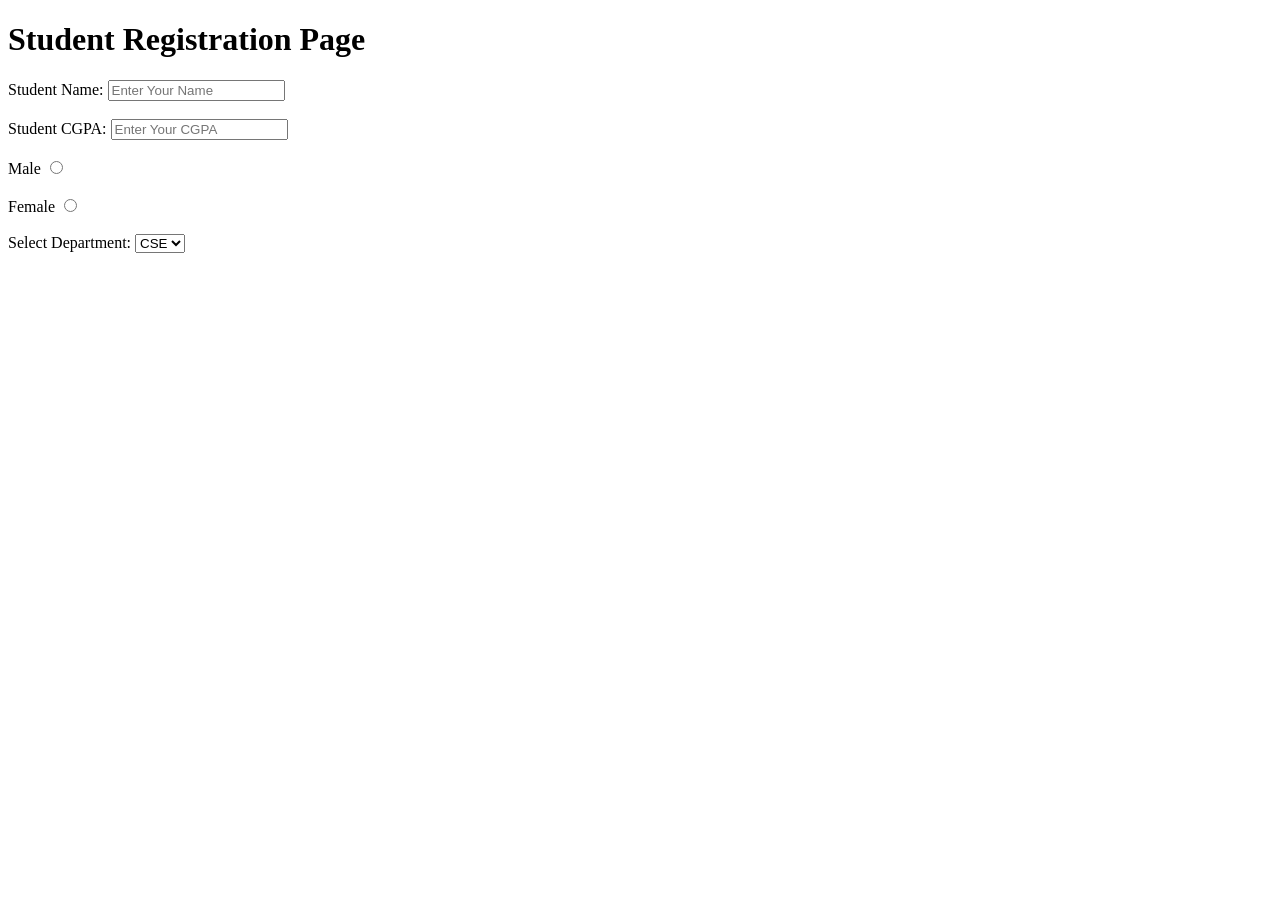
==== Registration.html @ d5936cc0 "Dept" ====
<!DOCTYPE html>
<html lang="eng">
    
<title>Student Registration Form</title>

<head>
    <h1> Student Registration Page </h3> 
</head>
<form>
    <label for ="StudentName">Student Name: </label>
    <input type="text" id = "StudentName" name = "StudentName" placeholder="Enter Your Name">
    <br><br>
    
    <label for ="StudentCGPA">Student CGPA: </label>
   <input type="number" id = "StudentCGPA" name = "StudentCGPA" step="any" placeholder="Enter Your CGPA">
   <br><br>
   <label for ="GenderMale"> Male </label>
   <input type = "radio" id ="GenderMale" name="Gender" value ="Male">
   <br><br>

   <label for ="GenderFemale"> Female </label>
   <input type = "radio" id ="GenderFemale" name="Gender" value ="Female">
   <br><br>
    </form>

    <label for = "Doctor"> Select Department: </label>
    <select>
    <option values ="CSE">CSE</option>
    <option values ="EEE">EEE</option>
    <option values ="IPE">IPE</option>
    </select>
    <br><br>


</html>
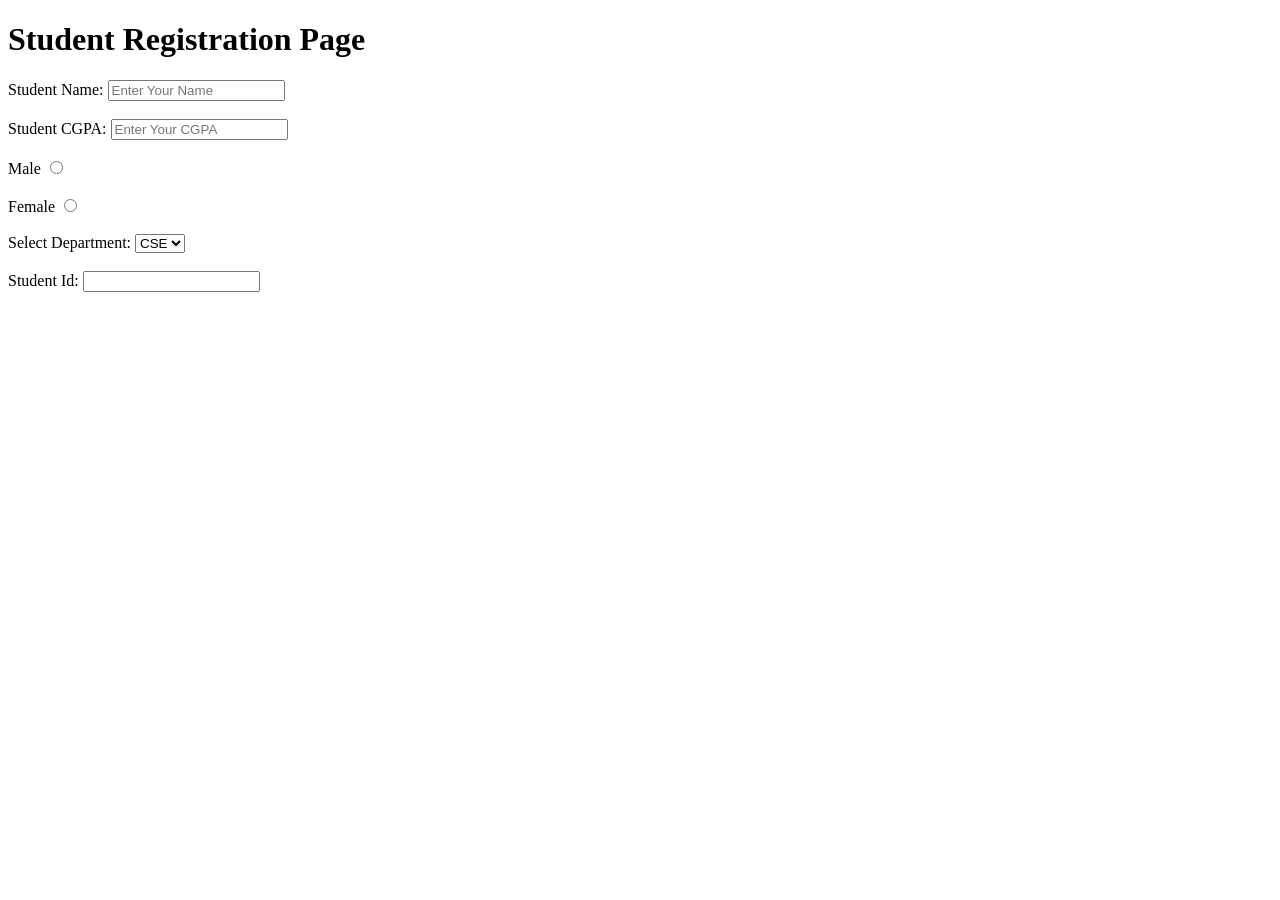
==== commit f69361fc: "id" ====
--- a/Registration.html
+++ b/Registration.html
@@ -31,5 +31,9 @@
     </select>
     <br><br>
 
+    <label for ="StudentId">Student Id: </label>
+    <input type="text" id = "StudentId" name = "StudentId">
+    <br><br>
+
 
 </html>
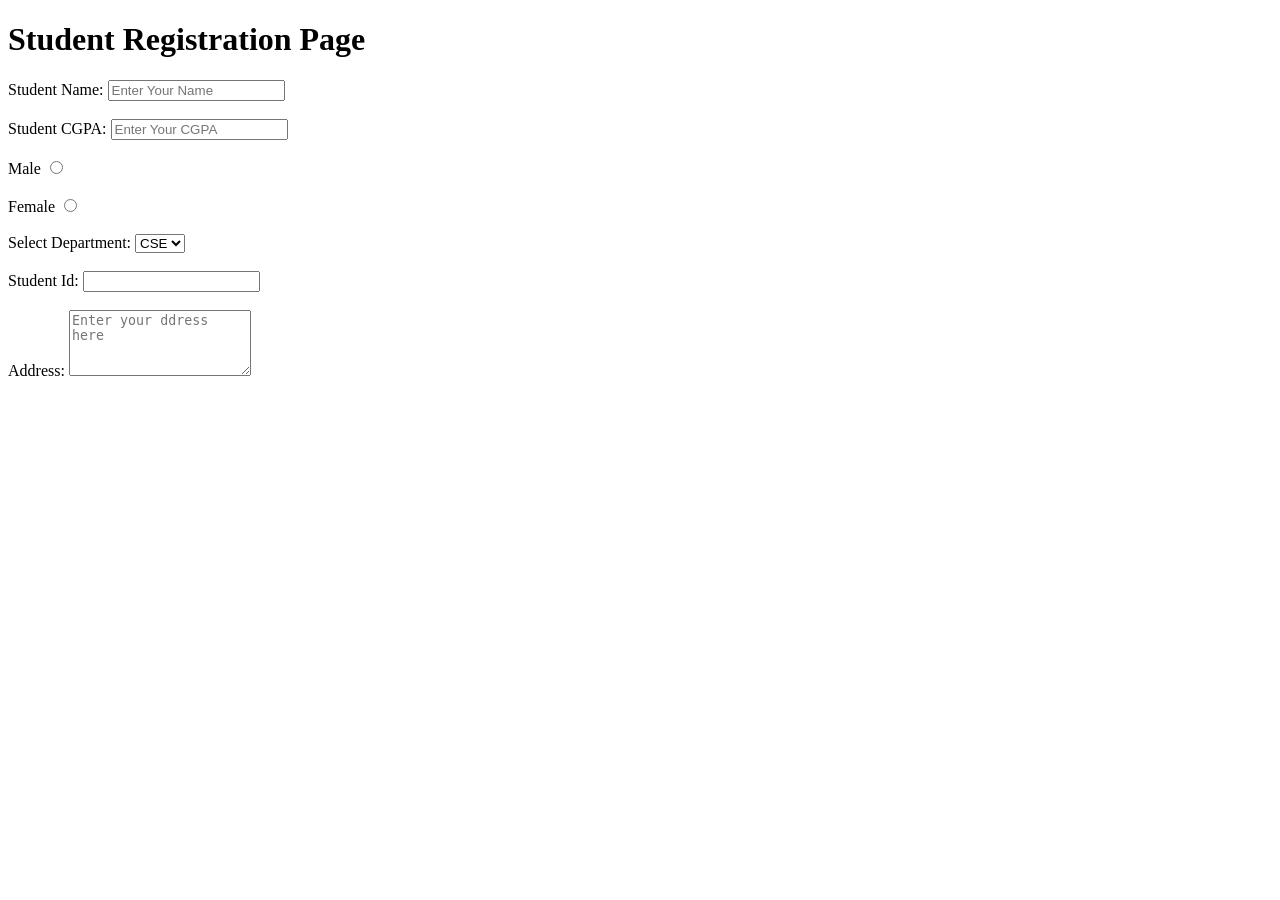
==== commit d6e72b9a: "Student Address" ====
--- a/Registration.html
+++ b/Registration.html
@@ -34,6 +34,10 @@
     <label for ="StudentId">Student Id: </label>
     <input type="text" id = "StudentId" name = "StudentId">
     <br><br>
+     
+    <label for="Address">Address: </label>
+   <textarea id ="Address" name ="StudentAddress" rows="4" cols="20" placeholder="Enter your ddress here"></textarea>
+   <br><br>
 
 
 </html>
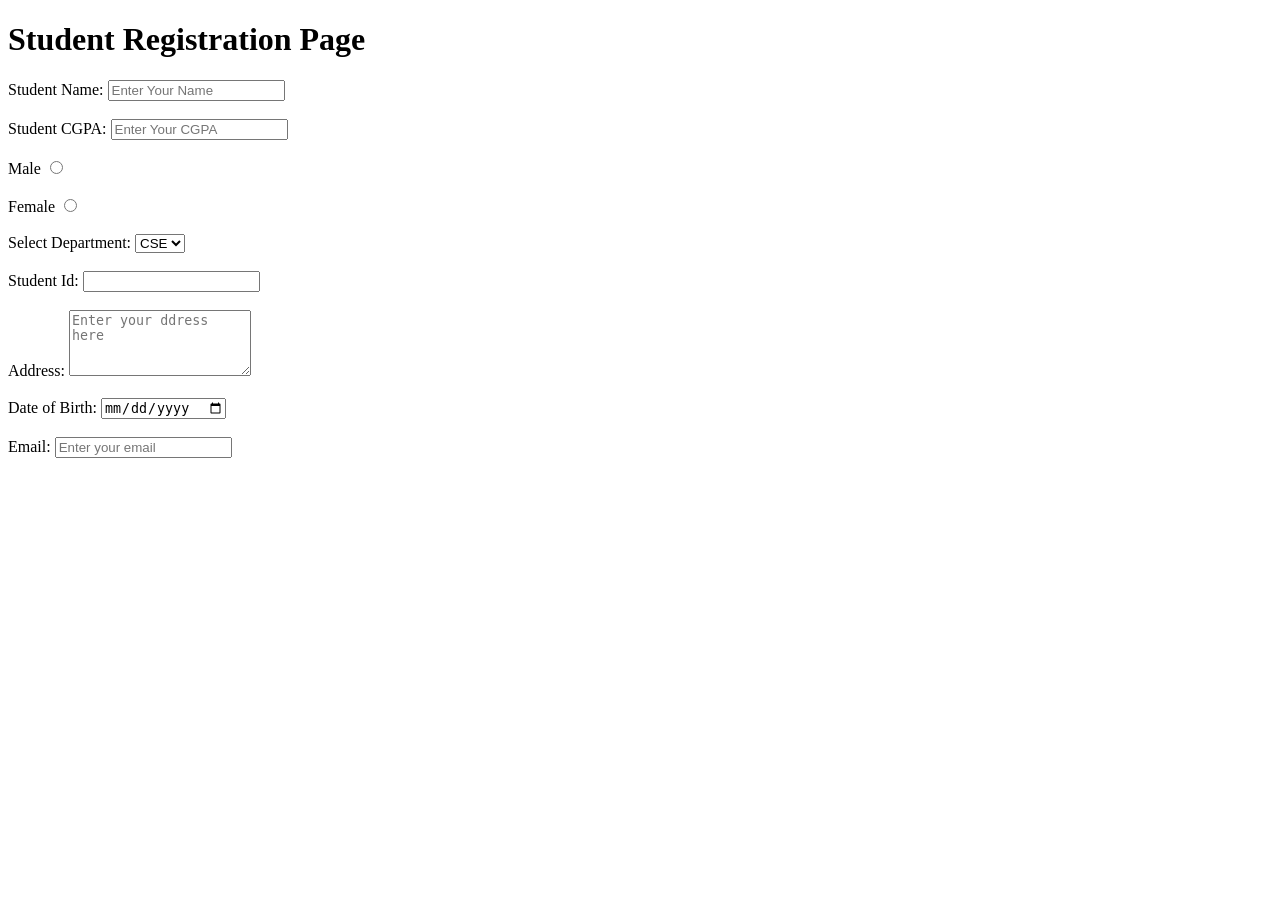
==== commit cc47539a: "DOB , Email" ====
--- a/Registration.html
+++ b/Registration.html
@@ -12,15 +12,15 @@
     <br><br>
     
     <label for ="StudentCGPA">Student CGPA: </label>
-   <input type="number" id = "StudentCGPA" name = "StudentCGPA" step="any" placeholder="Enter Your CGPA">
-   <br><br>
-   <label for ="GenderMale"> Male </label>
-   <input type = "radio" id ="GenderMale" name="Gender" value ="Male">
-   <br><br>
+    <input type="number" id = "StudentCGPA" name = "StudentCGPA" step="any" placeholder="Enter Your CGPA">
+    <br><br>
+    <label for ="GenderMale"> Male </label>
+    <input type = "radio" id ="GenderMale" name="Gender" value ="Male">
+    <br><br>
 
-   <label for ="GenderFemale"> Female </label>
-   <input type = "radio" id ="GenderFemale" name="Gender" value ="Female">
-   <br><br>
+    <label for ="GenderFemale"> Female </label>
+    <input type = "radio" id ="GenderFemale" name="Gender" value ="Female">
+    <br><br>
     </form>
 
     <label for = "Doctor"> Select Department: </label>
@@ -36,8 +36,16 @@
     <br><br>
      
     <label for="Address">Address: </label>
-   <textarea id ="Address" name ="StudentAddress" rows="4" cols="20" placeholder="Enter your ddress here"></textarea>
-   <br><br>
+    <textarea id ="Address" name ="StudentAddress" rows="4" cols="20" placeholder="Enter your ddress here"></textarea>
+    <br><br>
+
+    <label for ="DOB"> Date of Birth: </label>
+    <input type ="date" id ="DOB" name = "StudentDOB">
+    <br><br>
+
+    <label for ="StudentEmail">Email: </label>
+    <input type="text" id = "StudentEmail" name = "StudentEmail" placeholder="Enter your email">
+    <br><br>
 
 
 </html>
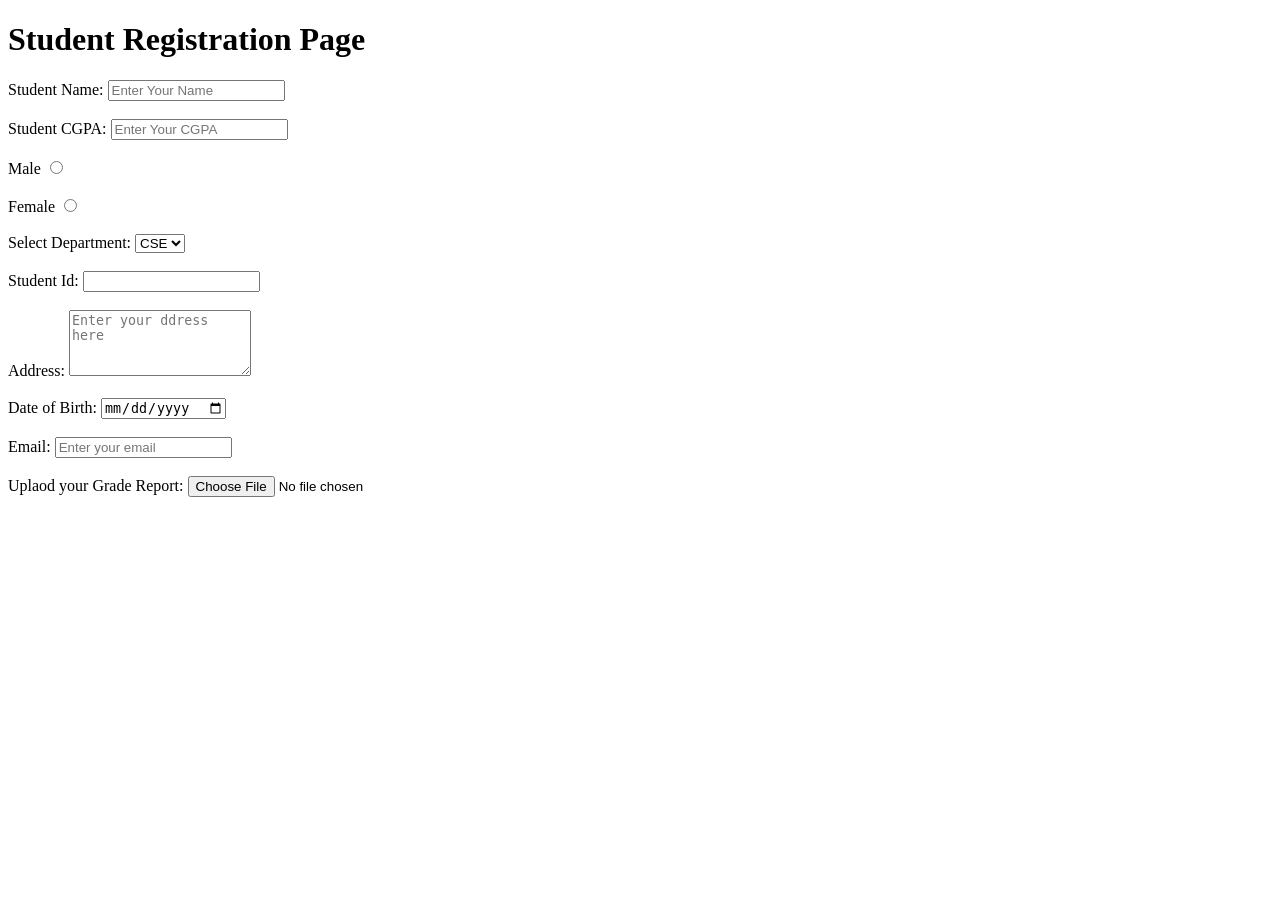
==== commit 12c33708: "Up report" ====
--- a/Registration.html
+++ b/Registration.html
@@ -47,5 +47,9 @@
     <input type="text" id = "StudentEmail" name = "StudentEmail" placeholder="Enter your email">
     <br><br>
 
+    <label for="Insertfile">Uplaod your Grade Report: </label>
+    <input type ="file" id="file" name ="file"> 
+    <br><br>
+
 
 </html>
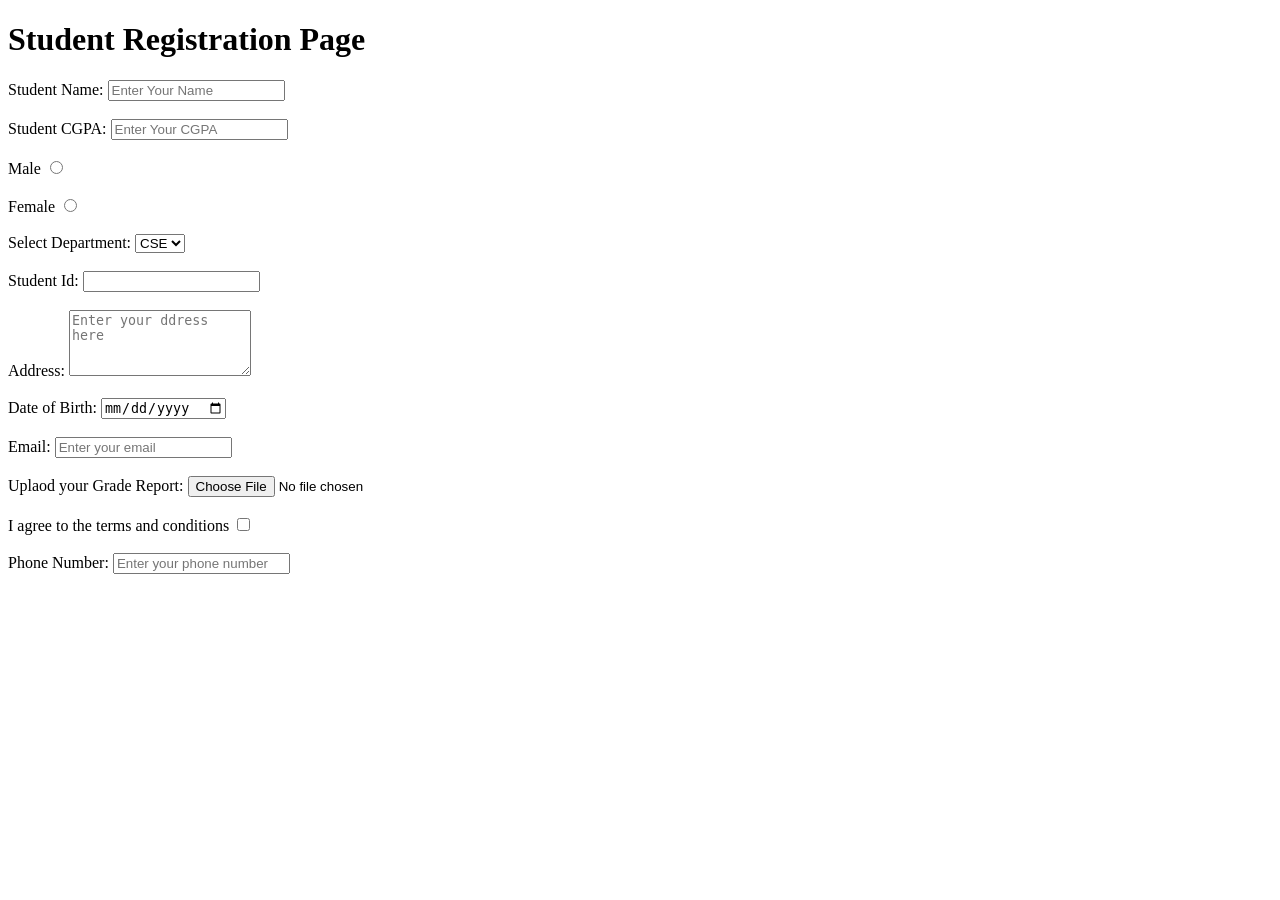
==== commit 15fe8f29: "Terms,Phone number" ====
--- a/Registration.html
+++ b/Registration.html
@@ -51,5 +51,13 @@
     <input type ="file" id="file" name ="file"> 
     <br><br>
 
+    <label for ="checkbox">  I agree to the terms and conditions </label>
+    <input type = "checkbox" id ="terms" name="terms" value ="terms">
+    <br><br>
+
+    <label for ="PhoneNumber">Phone Number: </label>
+    <input type="number" id = "PhoneNumber" name = "PhoneNumber" placeholder="Enter your phone number">
+    <br><br>
+
 
 </html>
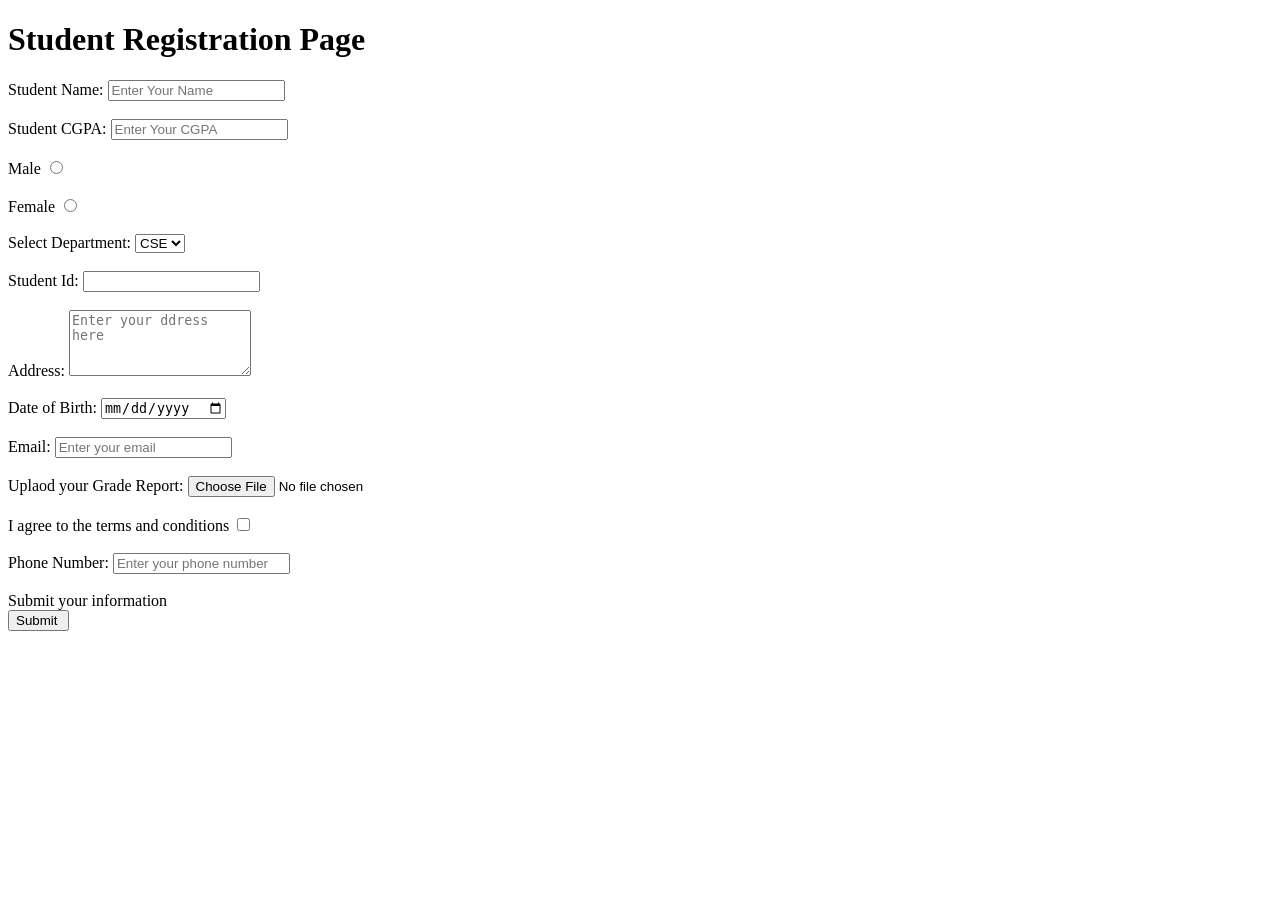
==== commit 0c832416: "Student Registration Form Final" ====
--- a/Registration.html
+++ b/Registration.html
@@ -21,7 +21,7 @@
     <label for ="GenderFemale"> Female </label>
     <input type = "radio" id ="GenderFemale" name="Gender" value ="Female">
     <br><br>
-    </form>
+   
 
     <label for = "Doctor"> Select Department: </label>
     <select>
@@ -59,5 +59,9 @@
     <input type="number" id = "PhoneNumber" name = "PhoneNumber" placeholder="Enter your phone number">
     <br><br>
 
+    <label for ="Submit">Submit your information </label>
+     <br>
+    <input type="submit" id ="submit" name ="submit" value="Submit ">
 
+   </form>
 </html>
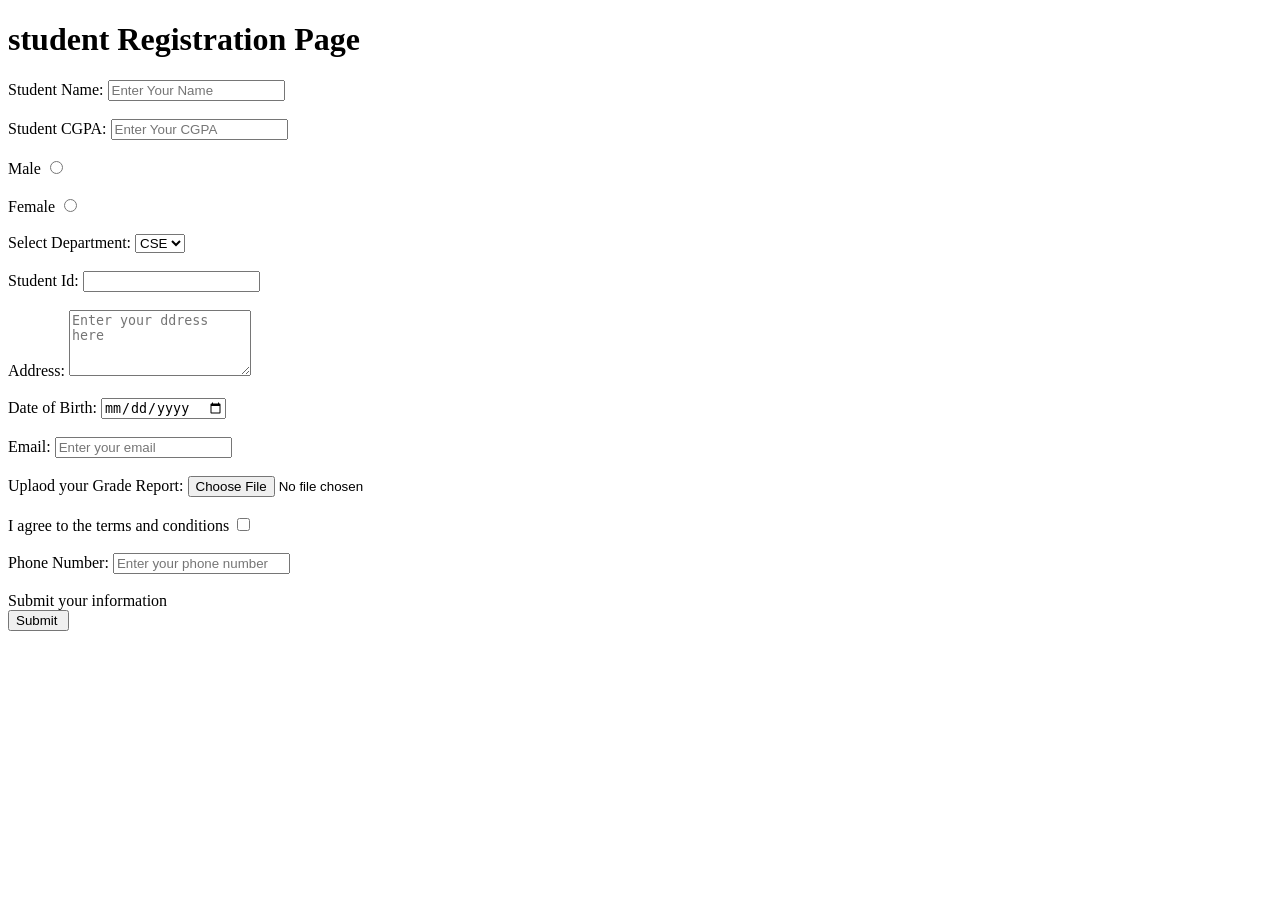
==== commit d4d87569: "first commit" ====
--- a/Registration.html
+++ b/Registration.html
@@ -4,7 +4,7 @@
 <title>Student Registration Form</title>
 
 <head>
-    <h1> Student Registration Page </h3> 
+    <h1> student Registration Page </h3> 
 </head>
 <form>
     <label for ="StudentName">Student Name: </label>
